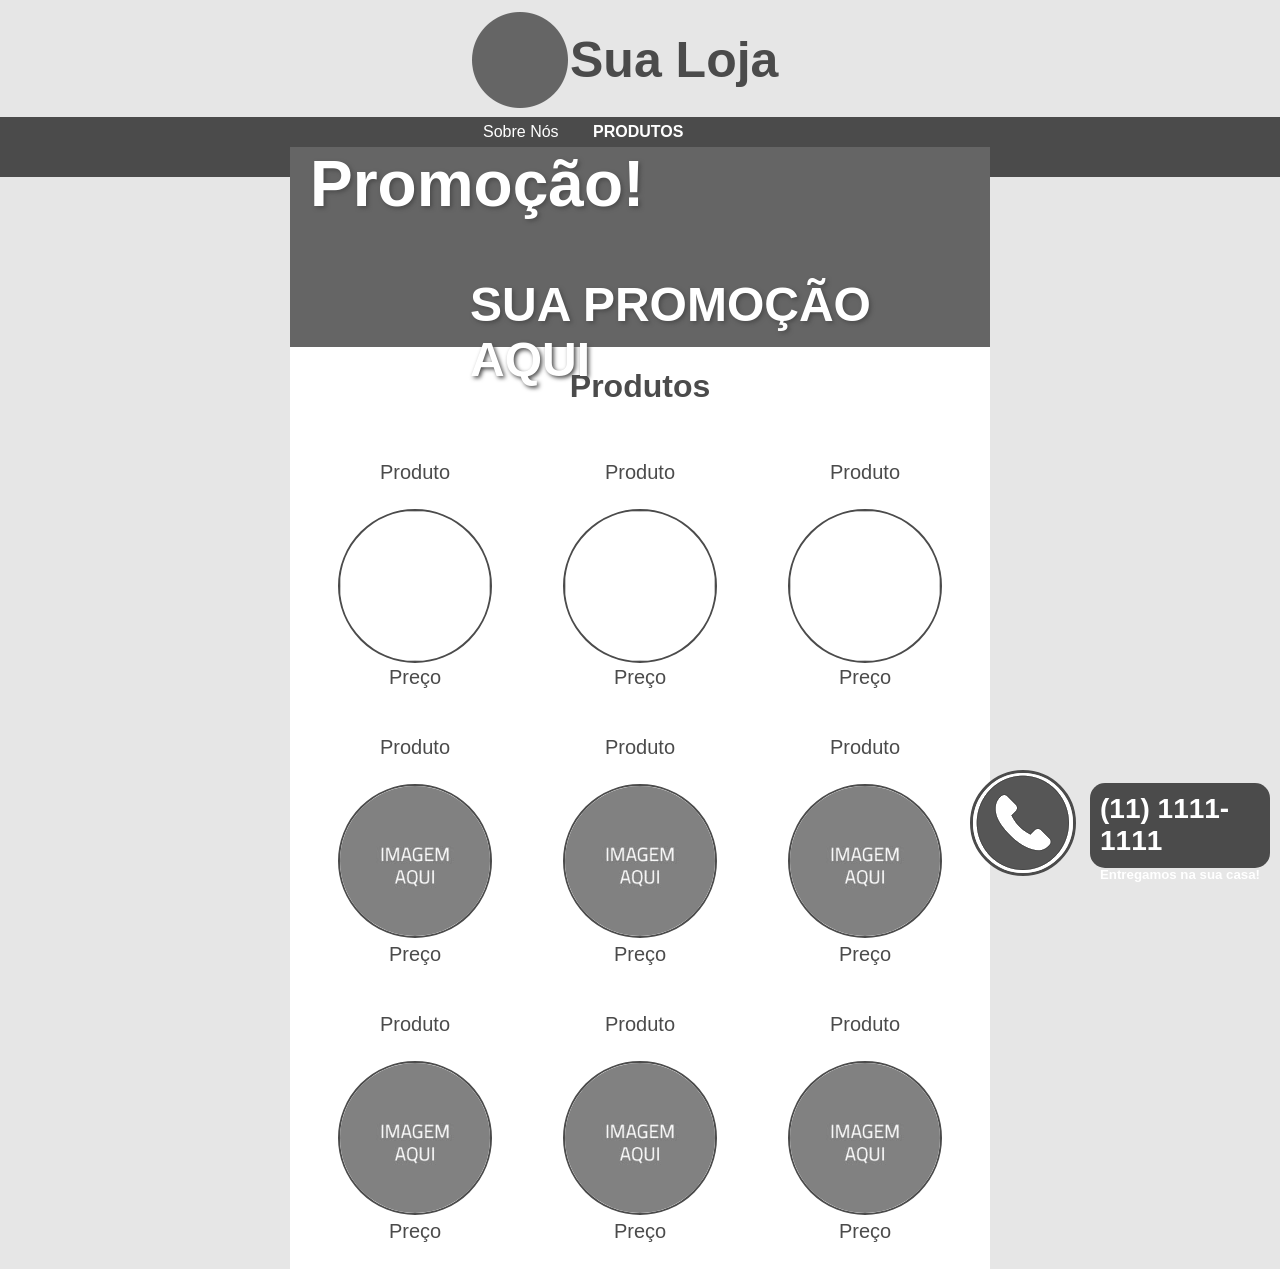
==== Site Base/index.html @ 5d5ab8ed "Add files via upload" ====
<!DOCTYPE html>
<head>
    <meta charset="UTF-8">    
    <title>Sua Loja</title>
    <link href="estilo.css" type="text/css" rel="stylesheet">
</head>
<body>
    <div id="header">
        <div id="logo">
            <img id="logoImg" src="images/logo.png">
            <h1 id="tituloLogo">Sua Loja</h1>
        </div>
        <div id="menu">
            <ul class="listaMenu">                
                <li><a href="sobre.html">Sobre Nós</a></li>
                <li><a id="menuAtual" href="index.html">Produtos</a></li>
                <li><a href="contato.html">Contato</a></li>
            </ul>
        </div>
    </div>
    
    <div id="content">
        <div id="promotionBanner">
            <h1 id="promocaoH1">Promoção!</h1>
            <h2 id="promocaoValor">SUA PROMOÇÃO AQUI</h1>
        </div>
        <div id="maisVendidos">
            <h1 id="tituloConteudo">Produtos</h1>
            <div id="areaProdutos">
                <table>
                    <tr>
                        <td>
                            <p class="Iphone">Produto</p>
                            <img src="https://th.bing.com/th/id/OIP.u-gm6xgpRYHf-ThzhoOo7QHaHa?w=146&h=180&c=7&r=0&o=5&pid=1.7">                                
                            <p class="precoProduto">Preço</p>
                        </td>
                        <td>
                            <p class="Iphone">Produto</p>
                            <img src="https://www.bing.com/th?id=OPHS.1P0jeWzahARR8A474C474&o=5&pid=21.1&w=128&h=168&qlt=100&dpr=1&o=2&bw=6&bc=FFFFFF">                                
                            <p class="precoProduto">Preço</p>
                        </td>
                        <td>
                            <p class="Iphone">Produto</p>
                            <img src="https://www.bing.com/aclick?ld=[base64]&u=[base64]&rlid=d4e9912f5aea1a1a512af8f6ca1c3d36&ntb=1">                                
                            <p class="precoProduto">Preço</p>
                        </td>
                    </tr>
                    <tr>
                        <td>
                            <p class="Iphone">Produto</p>
                            <img src="images/produto.jpg">                                
                            <p class="precoProduto">Preço</p>
                        </td>
                        <td>
                            <p class="Iphone">Produto</p>
                            <img src="images/produto.jpg">                                
                            <p class="precoProduto">Preço</p>
                        </td>
                        <td>
                            <p class="Iphone">Produto</p>
                            <img src="images/produto.jpg">                                
                            <p class="precoProduto">Preço</p>
                        </td>
                    </tr>
                    <tr>
                        <td>
                            <p class="Iphone">Produto</p>
                            <img src="images/produto.jpg">                                
                            <p class="precoProduto">Preço</p>
                        </td>
                        <td>
                            <p class="Iphone">Produto</p>
                            <img src="images/produto.jpg">                                
                            <p class="precoProduto">Preço</p>
                        </td>
                        <td>
                            <p class="Iphone">Produto</p>
                            <img src="images/produto.jpg">                                
                            <p class="precoProduto">Preço</p>
                        </td>
                    </tr>                    
                </table>
            </div>
        </div>        
    </div>

    <div id="entrega">
        <div id="tel">
            <a href="tel:1111111111"><h4>(11) 1111-1111</h4></a>
            <h5>Entregamos na sua casa!</h5>
        </div>
        <img src="images/telefone.png"> 
    </div>

</body>
---- Site Base/estilo.css ----
/*
 * CSS Base
 */

/* Seleciona o corpo da página */
body {

    /** Muda a cor do fundo da página **/
    background-color: #e6e6e6;

    /** Muda a fonte do corpo da página e de todos os elementos
    em seu interior para Candara, Helvetica (se Candara não
    estiver disponível) ou uma fonte padrão sem serifa (se nem
    Candara nem Helvetica estiverem disponíveis) **/
    font-family: Candara, Helvetica, sans-serif;    

    /** Capaz de especificar  margens em elementos da página
    (partes superior, inferior, esquerda e direita). Alguns
    elementos no HTML vem com margem embutida pelo navegador.
    O corpo da página é um deles. Usando a definição abaixo,
    estamos removendo a margem de todos os lados do corpo da
    página, fazendo com que os elementos cheguem até as bordas
    da mesma. É possível especificar valores de margem em px,
    % e outras unidades de medida. Também é possível especificar
    a margem de forma individual, para cada lado do elemento
    (margin-top, margin-right, margin-bottom e margin-left) **/
    margin: 0;
}

/** Seleciona um elemento HTML com id definido para "header".
Em nossa página, vai selecionar a div de cabeçalho **/
#header {

    /** Define a largura da div para que ocupe todo o espaço
    disponível do pai. No nosso caso, o pai é o corpo da página.
    Portanto, a div de cabeçalho ficará com a mesma largura
    da página **/
    width: 100%;

    /** Define uma altura fixa para a div de cabeçalho. Nesse
    caso, 137px **/
    height: 137px;

    /** Paddings são utilizados para definir espaços ao redor de
    elementos e atuam como uma "margem interna" (dentro da borda
    do elemento). Nesse caso, estamos definindo um espaço de 
    margem interna de 10px na parte superior da div **/
    padding-top: 10px;
}

/** Seleciona a div que armazenará os elementos de logo (imagem
e texto do logo do site) **/
#logo {
    /** Definimos uma largura capaz de armazenar a imagem e o texto
    do logo do site. Neste caso, 340px **/
    width: 340px;

    /** Definimos uma altura capaz de armazenar a imagem e o texto
    do logo do site. Neste caso, 100px **/    
    height: 100px;

    /** Desejamos posicionar esse elemento na página, utilizando
    elementos de posicionamento como left e top. Para que os mesmos
    funcionem corretamente, é necessário definir o tipo de
    posicionamento como um valor diferente do padrão (static).
    Utilizamos aqui o relative, já que o mesmo vai manter o espaço
    reservado para os elementos do logo. Se usássemos o absolute,
    perderiamos o espaço e os elementos que estão posicionados
    logo abaixo do logo (menu) iriam "subir" e "encavalar" com o 
    logo **/
    position: relative;

    /** Desejamos posicionar o logo no meio do pai (da div que ocupa
    todo o espaço horizontal do corpo da página. Para tanto, podemos
    definir o posicionamento partindo da esquerda para a metade do
    tamano do pai (50%) **/
    left: 50%;

    /** Como o posicionamento left considera o início do elemento
    (parte mais a esquerda do mesmo) o posicionamento ficará "torto",
    como se estivesse mais a direita do que deveria. Para corrigir
    isso, precisamos adicionar uma "margem negativa" ao mesmo, removendo
    metade de seu tamanho da esquerda. Desta forma, o elemento ficará
    corretamente posicionado ao meio. Como a largura do elemento foi
    definida para 340px, a metade deste valor é 170px. Sendo assim
    definimos a margem do elemento para -170px. Esta técnica pode ser
    utilizada sempre que for necessário posicionar elementos no meio
    da página **/
    margin-left: -170px;
}

/** Seleciona o elemento com o id "logoImg". No nosso caso, a imagem
que representa o logo do site**/
#logoImg {

    /** O comando float faz com que elementos que normalmente
    quebrariam linhas "flutuem" a esquerda ou a direita, nos
    cantos do elemento pai onde se encontram. É possível flutuar
    mais de um elemento, de forma que estes fiquem um ao lado do
    outro. Estamos aplicando a fluação na imagem e no texto do
    logo, de forma que fiquem um ao lado do outro **/
    float: left;
}

#tituloLogo {
    
    /** O comando float faz com que elementos que normalmente
    quebrariam linhas "flutuem" a esquerda ou a direita, nos
    cantos do elemento pai onde se encontram. É possível flutuar
    mais de um elemento, de forma que estes fiquem um ao lado do
    outro. Estamos aplicando a fluação  no texto de forma que o
    mesmo fique ao lado da imagem **/
    float: left;

    /** Muda a cor do texto do logo **/
    color: #4b4b4b;

    /** Por padrão, usamos o elemento vertical-align: middle
    para deixar elementos centralizados verticalmente. No entanto
    Para elementos de texto, é necessário definir o tamanho da linha
    para o mesmo tamanho que se deseja que o texto fique no meio. A
    propriedade line-height é utilizada para tanto. Neste caso, estamos
    configurando a linha para ter o mesmo tamanho da imagem, fazendo
    com que o texto fique posicionado no meio desta **/
    line-height: 100px;

    /** Alguns elementos no HTML vem com margem embutida pelo
    navegador, headers, por exemplo, já possuem valores de margem
    pré-estabelecidos. Usando a definição abaixo,
    estamos removendo a margem de todos os lados do h1 de título,
    fazendo com que o h1 fique posicionado corretamente, sem espaços
    desnecessários **/
    margin: 0;

    /** Define o tamanho da fonte para 50px **/
    font-size: 50px;
}

/** Seleciona a div principal que irá compor o menu da aplicação
    (div com id = "menu") **/
#menu {

    /** Define a largura da div para que ocupe todo o espaço
    disponível do pai. No nosso caso, o pai é a div de header.
    Portanto, a div de cabeçalho ficará com a mesma largura
    da div de cabeçalho, que, atualmente, tem o tamanho página **/
    width: 100%;

    /** Muda a cor do fundo da página **/
    background-color: #4b4b4b;
}

/** Seleciona a lista ordenada que compõe o menu **/
.listaMenu {
    
    /** Definimos uma largura capaz de armazenar os itens de menu.
    Neste caso, 340px **/
    width: 300px;

    /** Novamente, queremos posicionar a div na página, utilizando
    elementos de posicionamento como left e top. Para que os mesmos
    funcionem corretamente, é necessário definir o tipo de
    posicionamento como um valor diferente do padrão (static).
    Utilizamos aqui o relative, já que o mesmo vai manter o espaço
    reservado para os elementos do menu. Se usássemos o absolute,
    perderiamos o espaço e o elemento pai iria desaparecer, perdendo
    a cor de fundo que atravessa a página horizontalmente  **/
    position: relative;

    /** Novamente, vamos centralizar o elemento horizontalmente.
    Para tanto, podemos definir seu posicionamento partindo da
    esquerda para a metade do tamano do pai (50%) **/
    left: 50%;

    /** Novamente, vamos corrigir o posicionamento não considerar o meio
    do elemento, e sim o início (left) como cálculo de posicionamento
    percentual. Adicionamos uma "margem negativa", removendo
    metade de seu tamanho da esquerda. O elemento ficará
    corretamente posicionado ao meio. Estamos utilizando um valor maior
    que a metade do tamanho para compensar a margem que separa  os
    elementos entre si **/
    margin-left: -212px;

    /** Definimos uma margem superior ao elemento, de forma que o
    mesmo fique mais afastado do topo e, ao mesmo tempo,
    centralizado **/
    margin-top: 7px;
}

/** Seleciona todos os elementos de lista do item com a classe
    "listaMenu" **/
.listaMenu li {

    /** A propriedade display permite configurar como a disposição
    de elementos HTML é feita na página. Por padrão, elementos de
    texto tem o display com o valor de "inline" (elementos são
    exibidos um ao lado do outro" e elementos de imagens, divs, e
    etc tem o display configurado com display "block" (são
    posicionados de forma que ocupem um espaço vertical fixo, de
    forma que outros elementos com display block caem para linha
    de baixo). Abaixo, estamos utilizando o tipo especial de exibição
    denominado inline-block, que mistura os dois elementos. Elementos
    com display inline-block são organizados sequencialmente, uma ao
    lado do outro, como texto, mas podem ter elementos de
    dimensionamento e etc, como elementos em blocos.
    Elementos display inline-block são muito úteis para transformar
    listas verticais em elementos horizontais, muito úteis em menus **/
    display: inline-block;
}

/** Seleciona todos os links dentro de listas que estão dentro de
elementos com a classe "listaMenu" **/
.listaMenu li a {

    /** Remove o sublinhado de links **/
    text-decoration: none;

    /** Configura o tamanho de 50px para os itens de link da lista **/
    height: 50px;

    /** Novamente, utilizamos o line-height para centralizar
    elementos de texto verticalmente **/
    line-height: 30px;

    /** Utilizamos os elementos de padding para fazer com que
    os itens de menu ganhem espaço horizontal (como botões).
    Isso ajuda a distanciá-los (caso contrário, ficariam grudados
    horizontalmente uns nos outros) e, quando os links tiverem a
    cor de fundo alterada para branco, parecerem "botões". Estamos
    definindo apenas as margens internas a esquerda e a direita, as
    demais permanecem inalteradas **/
    padding-left: 15px;
    padding-right: 15px;
}

/** Seleciona elementos de link dentro de listas com a calsse
"listaMenu" quando estão em estado normal e quando estão
já visitados **/
.listaMenu li a:link,
.listaMenu li a:visited {

    /** Muda a cor do texto dos links para branco **/
    color: white;
}

/** Seleciona elementos de link dentro de listas com a calsse
"listaMenu" quando estão com o mouse apontado **/
.listaMenu li a:hover {

    /** Muda a cor do link  **/
    color: #4b4b4b;

    /** Muda a cor de fundo para branco **/
    background-color: white;
}

/** Seleciona os elementos com o id "menuAtual" quando em estado
normal e já visitados **/
#menuAtual:link,
#menuAtual:visited {

    /** Utilizamos o item abaixo para deixar o texto em letra
    maiúscula **/
    text-transform: uppercase;

    /** Deixa a fonte em negrito **/
    font-weight: bold;
}

/** Selecionamos a div principal, que irá armazenar todo o conteúdo
principal do site **/
#content {

    /** Definindo um tamanho arbitrário para a div principal.
    Neste caso, 700px. **/
    width: 700px;
    
    /** Definimos a cor branca para a div principal **/
    background-color: white;

    /** Usando o tipo de posicionamento junto ao left e ao margin
    -left para centralizar a div principal horizontalmente na página **/
    position: relative;
    left: 50%;
    margin-left: -350px;
}

/** Selecionamos a div que contém os elementos de promoção **/
#promotionBanner {

    /** Configura o tamanho de 200px para o banner promocional **/
    height: 200px;

    /** Configura uma imagem de fundo da promoção **/
    background-image: url('images/promocao.jpg');
}

/** Seleciona o header principal da promoção (id "promocaoH1") **/
#promocaoH1 {

    /** Define a cor da fonte como branca **/
    color: white;

    /** Define um tamanho de fonte de 64px; **/
    font-size: 64px;
    
    /** Remove a margem padrão dos elementos H **/
    margin: 0;
    
    /** Adiciona uma margem na esquerda do elemento, para "desgrudá-lo"
    da borda lateral. É possível sobrescrever elementos de margem
    definidos anteriormente combinando margin e margin-left, como aqui **/
    margin-left: 20px;

    /** Configura a posição como absoluta, visando remover o espaço
    reservado para o h **/
    position: absolute;

    /** Utilizado para definição de sombra com CSS. O primeiro parâmetro é
    o deslocamento horizontal da sombra, o segundo o vertical, o terceiro
    a quantidade de blur a aplicar na sombra e o quarto a cor da mesma **/
    text-shadow: 2px 2px 4px #4b4b4b;
}

/** Seleciona o header de valor da promoção (id "promocaoValor") **/
#promocaoValor {

    /** Define a cor da fonte como branca **/
    color: white;

    /** Define um tamanho de fonte de 48px; **/
    font-size: 48px;

    /** Remove a margem padrão dos elementos H **/
    margin: 0;

    /** Necessário para poder posicionar os elementos **/
    position: relative;

    /** Utilizado para definição de sombra com CSS. O primeiro parâmetro é
    o deslocamento horizontal da sombra, o segundo o vertical, o terceiro
    a quantidade de blur a aplicar na sombra e o quarto a cor da mesma **/
    text-shadow: 2px 2px 4px #4b4b4b;

    /** Posiciona o elemento no canto inferior direito **/
    left: 180px;
    top: 130px;

    /** Restringe o tamanho padrão do H **/
    width: 500px;
}


#tituloConteudo {
    /** Define a cor do texto **/
    color: #4b4b4b;
        
    /** Alinha o texto do título no centro **/
    text-align: center;
    
    /** Reduz a margem inferior padrão do H **/
    margin-bottom: 10px;
}

/** Seleciona os elementos de tabela dentro da div com id
"areaProdutos" **/
#areaProdutos table {
    /** Propriedade utilizada em tabelas para dar mais espaço entre cada
    célula **/    
    border-spacing: 25px;

    /** Mantém os elementos de células com margens entre elas **/
    border-collapse: separate;

    /** Alinha os elementos no centro da célula por padrão **/
    text-align: center;
}

/** Seleciona os elementos de td dentro da div com id
"areaProdutos" **/
#areaProdutos td {    

    /** Configura uma largura padrão para cada célula **/
    width: 250px;
    
    /** Configura uma cor padrão para o texto das células **/
    color: #4b4b4b;

    /** Configura um tamanho de fonte padrão para o texto das células **/
    font-size: 20px;
}

/** Seleciona os elementos de imagem dentro de tds dentro da div com id
"areaProdutos" **/
#areaProdutos td img {

    /** Configura um tamanho padrão para as imagens dos produtos **/
    width: 150px;
    height: 150px;

    /** Separa a imagem do título acima desta **/
    margin-top: 5px;

    /** Esta propriedade permite definir o quão arredondados os cantos
    do elemento serão. 50% faz com que elementos que tem tamanho de altura
    e largura iguais se tornem circulos **/
    border-radius: 50%;
    
    /** Permite especifiar a borda do elemento. O primeiro parâmetro é a
    espessura da borda, o segundo é o tipo da borda (solida, pontilhada, etc)
    e o terceiro, sua cor **/
    border: 2px solid #4b4b4b;
}

/** Seleciona elementos anotados com a classe "tituloProduto" **/
.tituloProduto {
    
    /** Faz com que a fonte do elemento fique em negrito **/
    font-weight: bold;
    
    /** Remove a margem padrão dos elementos P **/
    margin: 0;
}

/** Seleciona elementos anotados com a classe "precoProduto" **/
.precoProduto {

    /** Remove a margem padrão dos elementos P **/
    margin: 0;
}

/** Seleciona a div com o íncone e o telefone de entrega (id "entrega") **/
#entrega {

    /** Configura o posicionamento como fixo. Desta forma, o elemento
    ficará posicionado sempre relativo a área da tela do browser (viewport) **/
    position: fixed;

    /** Posiciona o elemento 30px em relação a margem inferior **/
    bottom: 30px;

    /** Posiciona o elemento 10px em relação a margem direita **/
    right: 10px;

    /** Define um tamanho para o elemento **/
    height: 100px;
    width: 300px;
}

/** Seleciona os elementos de imagem dentro elementos com id "entrega" **/
#entrega img {

    /** Transforma o elemento num círculo **/
    border-radius: 50%;

    /** Define uma borda para o elemento **/
    border: 3px solid #4b4b4b;
}

/** Seleciona elementos com id "tel" **/
#tel {

    /** Configura a posição como absoluta, visando remover o espaço
    reservado para o item e posicioná-lo arbitrariamente **/
    position: absolute;

    /** Configura uma posição horizontal  para o item **/
    left: 120px;

    /** Define uma altura para o item **/
    height: 75px;

    /** Define a cor de fundo do item **/
    background-color: #4b4b4b;

    /** Define a cor do texto para branco **/    
    color: white;

    /** Afasta o elemento do topo em 13px **/
    margin-top: 13px;

    /** Adiciona borda interna ao elemento no tamanho de 10px **/
    padding: 10px;

    /** Remove a borda interna da parte inferior  **/
    padding-bottom: 0;

    /** Arredonda um pouco os cantos da div **/
    border-radius: 15px;
}

/** Seçeciona os elementos h4 de um elemento com id "tel" **/
#tel h4 {

    /** Remove as margens padrão do H **/
    margin: 0;

    /** Define um tamanho de fonte para o H4 em 28px **/
    font-size: 28px;
}

/** Seçeciona os elementos h5 de um elemento com id "tel" **/
#tel h5 {

    /** Remove as margens padrão do H **/
    margin: 0;

    /** Adiciona uma pequena margem a parte superior do h5 **/
    margin-top: 10px;
}

/** Seçeciona os elementos a de um elemento com id "tel" **/
#tel a {

    /** Define a cor do link como branco **/
    color: white;

    /** Remove o underline do link **/
    text-decoration: none;
}
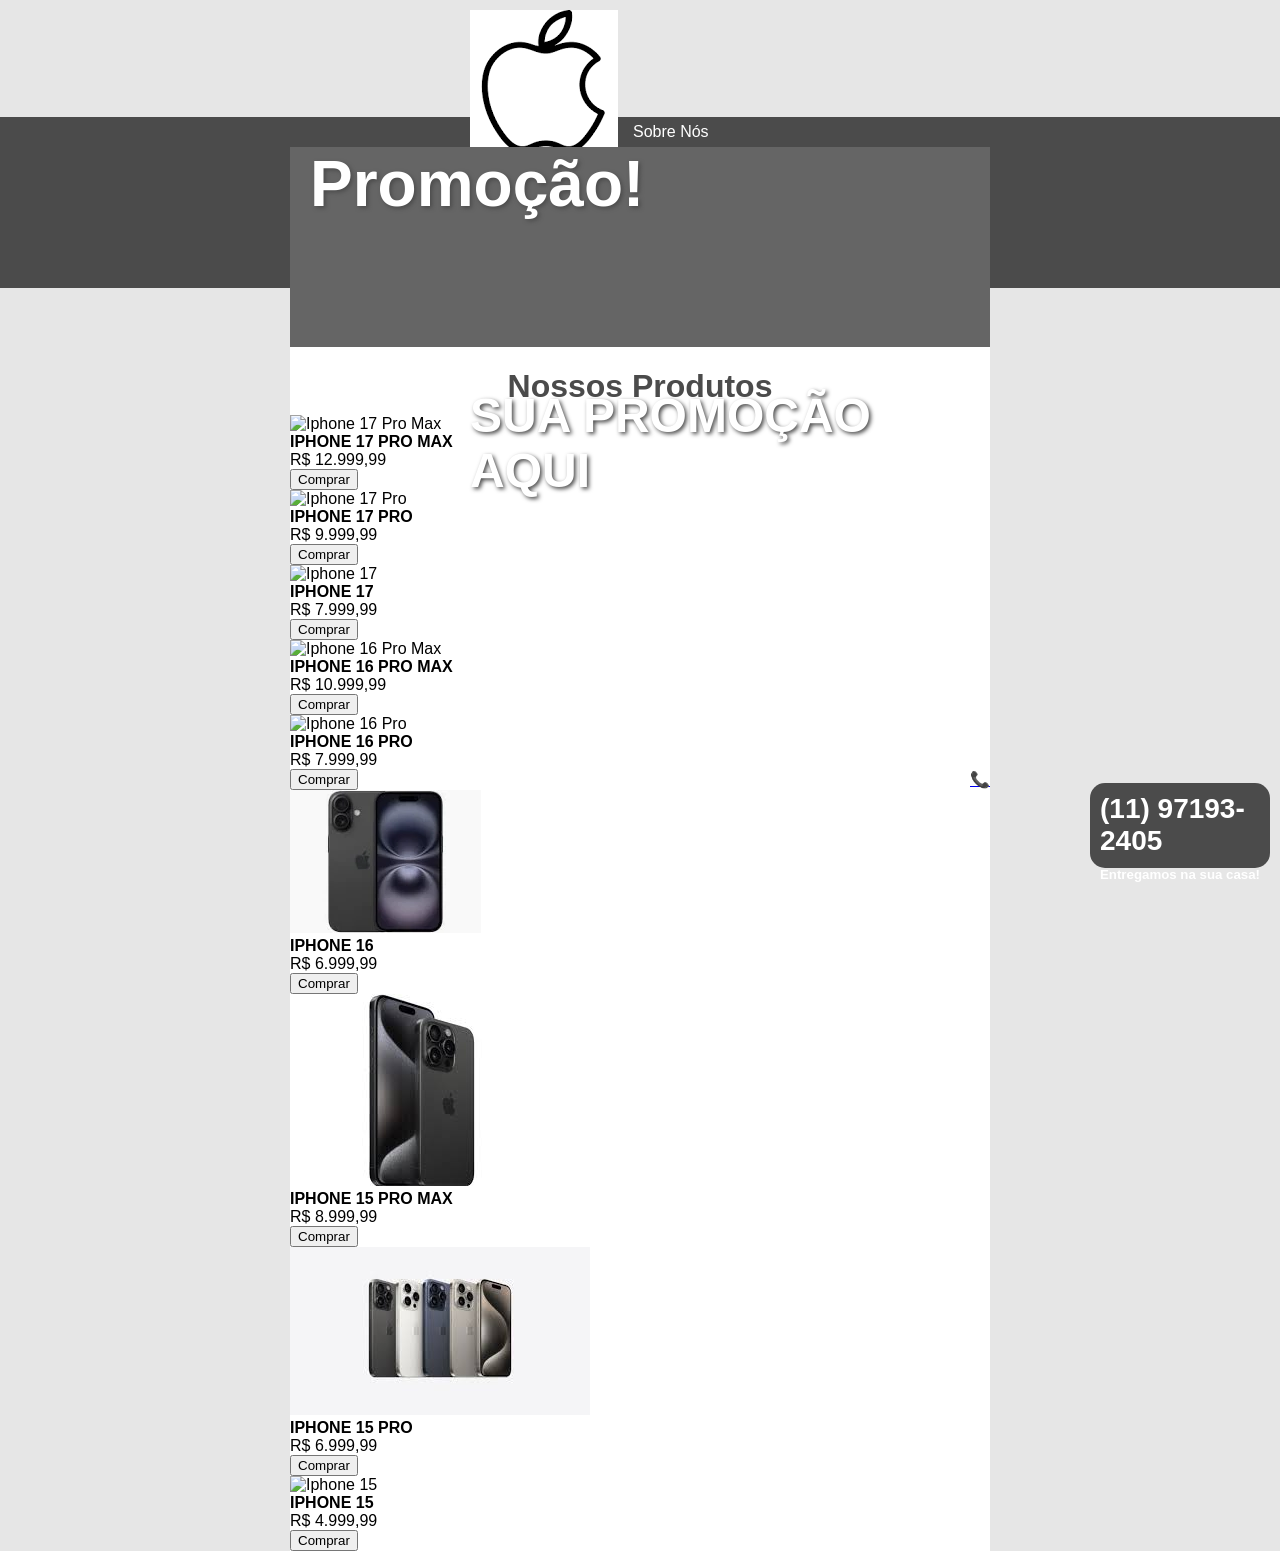
==== commit a8ccea7d: "Update index.html" ====
--- a/Site Base/index.html
+++ b/Site Base/index.html
@@ -1,15 +1,18 @@
 <!DOCTYPE html>
+<html lang="pt-BR">
 <head>
-    <meta charset="UTF-8">    
-    <title>Sua Loja</title>
+    <meta charset="UTF-8">
+    <meta name="viewport" content="width=device-width, initial-scale=1.0">
+    <title>Applestore - Sua Loja</title>
     <link href="estilo.css" type="text/css" rel="stylesheet">
 </head>
 <body>
     <div id="header">
         <div id="logo">
-            <img id="logoImg" src="images/logo.png">
-            <h1 id="tituloLogo">Sua Loja</h1>
+            <img id="logoImg" src="[data-uri]" alt="Logo Applestore">
+            <h1 id="tituloLogo">Applestore</h1>
         </div>
+        
         <div id="menu">
             <ul class="listaMenu">                
                 <li><a href="sobre.html">Sobre Nós</a></li>
@@ -21,75 +24,89 @@
     
     <div id="content">
         <div id="promotionBanner">
-            <h1 id="promocaoH1">Promoção!</h1>
-            <h2 id="promocaoValor">SUA PROMOÇÃO AQUI</h1>
+            <div class="promoText">
+                <h1 id="promocaoH1">Promoção!</h1>
+                <h2 id="promocaoValor">SUA PROMOÇÃO AQUI</h2>
+            </div>
         </div>
+
         <div id="maisVendidos">
-            <h1 id="tituloConteudo">Produtos</h1>
+            <h1 id="tituloConteudo">Nossos Produtos</h1>
+            
             <div id="areaProdutos">
-                <table>
-                    <tr>
-                        <td>
-                            <p class="Iphone">Produto</p>
-                            <img src="https://th.bing.com/th/id/OIP.u-gm6xgpRYHf-ThzhoOo7QHaHa?w=146&h=180&c=7&r=0&o=5&pid=1.7">                                
-                            <p class="precoProduto">Preço</p>
-                        </td>
-                        <td>
-                            <p class="Iphone">Produto</p>
-                            <img src="https://www.bing.com/th?id=OPHS.1P0jeWzahARR8A474C474&o=5&pid=21.1&w=128&h=168&qlt=100&dpr=1&o=2&bw=6&bc=FFFFFF">                                
-                            <p class="precoProduto">Preço</p>
-                        </td>
-                        <td>
-                            <p class="Iphone">Produto</p>
-                            <img src="https://www.bing.com/aclick?ld=[base64]&u=[base64]&rlid=d4e9912f5aea1a1a512af8f6ca1c3d36&ntb=1">                                
-                            <p class="precoProduto">Preço</p>
-                        </td>
-                    </tr>
-                    <tr>
-                        <td>
-                            <p class="Iphone">Produto</p>
-                            <img src="images/produto.jpg">                                
-                            <p class="precoProduto">Preço</p>
-                        </td>
-                        <td>
-                            <p class="Iphone">Produto</p>
-                            <img src="images/produto.jpg">                                
-                            <p class="precoProduto">Preço</p>
-                        </td>
-                        <td>
-                            <p class="Iphone">Produto</p>
-                            <img src="images/produto.jpg">                                
-                            <p class="precoProduto">Preço</p>
-                        </td>
-                    </tr>
-                    <tr>
-                        <td>
-                            <p class="Iphone">Produto</p>
-                            <img src="images/produto.jpg">                                
-                            <p class="precoProduto">Preço</p>
-                        </td>
-                        <td>
-                            <p class="Iphone">Produto</p>
-                            <img src="images/produto.jpg">                                
-                            <p class="precoProduto">Preço</p>
-                        </td>
-                        <td>
-                            <p class="Iphone">Produto</p>
-                            <img src="images/produto.jpg">                                
-                            <p class="precoProduto">Preço</p>
-                        </td>
-                    </tr>                    
-                </table>
+                <div class="produto">
+                    <img src="https://th.bing.com/th/id/OIP.u-gm6xgpRYHf-ThzhoOo7QHaHa?w=146&h=180&c=7&r=0&o=5&pid=1.7" alt="Iphone 17 Pro Max">
+                    <p class="tituloProduto">IPHONE 17 PRO MAX</p>
+                    <p class="precoProduto">R$ 12.999,99</p>
+                    <button class="btnComprar">Comprar</button>
+                </div>
+                
+                <div class="produto">
+                    <img src="https://www.bing.com/th?id=OPHS.1P0jeWzahARR8A474C474&o=5&pid=21.1&w=128&h=168&qlt=100&dpr=1&o=2&bw=6&bc=FFFFFF" alt="Iphone 17 Pro">
+                    <p class="tituloProduto">IPHONE 17 PRO</p>
+                    <p class="precoProduto">R$ 9.999,99</p>
+                    <button class="btnComprar">Comprar</button>
+                </div>
+
+                <div class="produto">
+                    <img src="https://cdn.awsli.com.br/2500x2500/2549/2549769/produto/370977456/01-0fc17xedh2.png" alt="Iphone 17">
+                    <p class="tituloProduto">IPHONE 17</p>
+                    <p class="precoProduto">R$ 7.999,99</p>
+                    <button class="btnComprar">Comprar</button>
+                </div>
+
+                <div class="produto">
+                    <img src="https://encrypted-tbn0.gstatic.com/shopping?q=tbn:ANd9GcQO9qsI9zJ7_NkwkgwbumgGNSRW2Q370fbUrs5M0cjMMBOTlfyDw3g5LDTqoKgHwwwGv8C_MfzLaxsiiQeSC-7dvjTz9t0WjWOrpKEnFfS_sCk_Uc8KH_Cu" alt="Iphone 16 Pro Max">
+                    <p class="tituloProduto">IPHONE 16 PRO MAX</p>
+                    <p class="precoProduto">R$ 10.999,99</p>
+                    <button class="btnComprar">Comprar</button>
+                </div>
+
+                <div class="produto">
+                    <img src="https://encrypted-tbn0.gstatic.com/shopping?q=tbn:ANd9GcQO9qsI9zJ7_NkwkgwbumgGNSRW2Q370fbUrs5M0cjMMBOTlfyDw3g5LDTqoKgHwwwGv8C_MfzLaxsiiQeSC-7dvjTz9t0WjWOrpKEnFfS_sCk_Uc8KH_Cu" alt="Iphone 16 Pro">
+                    <p class="tituloProduto">IPHONE 16 PRO</p>
+                    <p class="precoProduto">R$ 7.999,99</p>
+                    <button class="btnComprar">Comprar</button>
+                </div>
+
+                <div class="produto">
+                    <img src="[data-uri]" alt="Iphone 16">
+                    <p class="tituloProduto">IPHONE 16</p>
+                    <p class="precoProduto">R$ 6.999,99</p>
+                    <button class="btnComprar">Comprar</button>
+                </div>
+                
+                <div class="produto">
+                    <img src="[data-uri]">
+                    <p class="tituloProduto">IPHONE 15 PRO MAX</p>
+                    <p class="precoProduto">R$ 8.999,99</p>
+                    <button class="btnComprar">Comprar</button>
+                </div>
+                
+                <div class="produto">
+                    <img src="[data-uri]" alt="Iphone 15 Pro">
+                    <p class="tituloProduto">IPHONE 15 PRO</p>
+                    <p class="precoProduto">R$ 6.999,99</p>
+                    <button class="btnComprar">Comprar</button>
+                </div>
+
+                <div class="produto">
+                    <img src="https://encrypted-tbn3.gstatic.com/shopping?q=tbn:ANd9GcTPQhDauPkw9f9Z-YDTi_-DUKJ6MXi5cOuzRwbYppqb01mmjK4bEGPpJU69p5iSfyu2-MnrrmlWldq7VJVx8qOg6C4tBQ3qlWKa5OMtWdfkOx_Hzl2QFwXnQRM6tWcAaD-XNV6ad53N52Y&usqp=CAc" alt="Iphone 15">
+                    <p class="tituloProduto">IPHONE 15</p>
+                    <p class="precoProduto">R$ 4.999,99</p>
+                    <button class="btnComprar">Comprar</button>
+                </div>
             </div>
-        </div>        
+        </div>
     </div>
 
-    <div id="entrega">
+    <a href="tel:11971932405" id="entrega">
         <div id="tel">
-            <a href="tel:1111111111"><h4>(11) 1111-1111</h4></a>
+            <h4>(11) 97193-2405</h4>
             <h5>Entregamos na sua casa!</h5>
         </div>
-        <img src="images/telefone.png"> 
-    </div>
+        <div class="icone-telefone">📞</div> 
+    </a>
 
-</body>+</body>
+</html>
--- a/Site Base/estilo.css
+++ b/Site Base/estilo.css
@@ -1,520 +1,518 @@
-/*
- * CSS Base
- */
-
-/* Seleciona o corpo da página */
-body {
-
-    /** Muda a cor do fundo da página **/
-    background-color: #e6e6e6;
-
-    /** Muda a fonte do corpo da página e de todos os elementos
-    em seu interior para Candara, Helvetica (se Candara não
-    estiver disponível) ou uma fonte padrão sem serifa (se nem
-    Candara nem Helvetica estiverem disponíveis) **/
-    font-family: Candara, Helvetica, sans-serif;    
-
-    /** Capaz de especificar  margens em elementos da página
-    (partes superior, inferior, esquerda e direita). Alguns
-    elementos no HTML vem com margem embutida pelo navegador.
-    O corpo da página é um deles. Usando a definição abaixo,
-    estamos removendo a margem de todos os lados do corpo da
-    página, fazendo com que os elementos cheguem até as bordas
-    da mesma. É possível especificar valores de margem em px,
-    % e outras unidades de medida. Também é possível especificar
-    a margem de forma individual, para cada lado do elemento
-    (margin-top, margin-right, margin-bottom e margin-left) **/
-    margin: 0;
-}
-
-/** Seleciona um elemento HTML com id definido para "header".
-Em nossa página, vai selecionar a div de cabeçalho **/
-#header {
-
-    /** Define a largura da div para que ocupe todo o espaço
-    disponível do pai. No nosso caso, o pai é o corpo da página.
-    Portanto, a div de cabeçalho ficará com a mesma largura
-    da página **/
-    width: 100%;
-
-    /** Define uma altura fixa para a div de cabeçalho. Nesse
-    caso, 137px **/
-    height: 137px;
-
-    /** Paddings são utilizados para definir espaços ao redor de
-    elementos e atuam como uma "margem interna" (dentro da borda
-    do elemento). Nesse caso, estamos definindo um espaço de 
-    margem interna de 10px na parte superior da div **/
-    padding-top: 10px;
-}
-
-/** Seleciona a div que armazenará os elementos de logo (imagem
-e texto do logo do site) **/
-#logo {
-    /** Definimos uma largura capaz de armazenar a imagem e o texto
-    do logo do site. Neste caso, 340px **/
-    width: 340px;
-
-    /** Definimos uma altura capaz de armazenar a imagem e o texto
-    do logo do site. Neste caso, 100px **/    
-    height: 100px;
-
-    /** Desejamos posicionar esse elemento na página, utilizando
-    elementos de posicionamento como left e top. Para que os mesmos
-    funcionem corretamente, é necessário definir o tipo de
-    posicionamento como um valor diferente do padrão (static).
-    Utilizamos aqui o relative, já que o mesmo vai manter o espaço
-    reservado para os elementos do logo. Se usássemos o absolute,
-    perderiamos o espaço e os elementos que estão posicionados
-    logo abaixo do logo (menu) iriam "subir" e "encavalar" com o 
-    logo **/
-    position: relative;
-
-    /** Desejamos posicionar o logo no meio do pai (da div que ocupa
-    todo o espaço horizontal do corpo da página. Para tanto, podemos
-    definir o posicionamento partindo da esquerda para a metade do
-    tamano do pai (50%) **/
-    left: 50%;
-
-    /** Como o posicionamento left considera o início do elemento
-    (parte mais a esquerda do mesmo) o posicionamento ficará "torto",
-    como se estivesse mais a direita do que deveria. Para corrigir
-    isso, precisamos adicionar uma "margem negativa" ao mesmo, removendo
-    metade de seu tamanho da esquerda. Desta forma, o elemento ficará
-    corretamente posicionado ao meio. Como a largura do elemento foi
-    definida para 340px, a metade deste valor é 170px. Sendo assim
-    definimos a margem do elemento para -170px. Esta técnica pode ser
-    utilizada sempre que for necessário posicionar elementos no meio
-    da página **/
-    margin-left: -170px;
-}
-
-/** Seleciona o elemento com o id "logoImg". No nosso caso, a imagem
-que representa o logo do site**/
-#logoImg {
-
-    /** O comando float faz com que elementos que normalmente
-    quebrariam linhas "flutuem" a esquerda ou a direita, nos
-    cantos do elemento pai onde se encontram. É possível flutuar
-    mais de um elemento, de forma que estes fiquem um ao lado do
-    outro. Estamos aplicando a fluação na imagem e no texto do
-    logo, de forma que fiquem um ao lado do outro **/
-    float: left;
-}
-
-#tituloLogo {
-    
-    /** O comando float faz com que elementos que normalmente
-    quebrariam linhas "flutuem" a esquerda ou a direita, nos
-    cantos do elemento pai onde se encontram. É possível flutuar
-    mais de um elemento, de forma que estes fiquem um ao lado do
-    outro. Estamos aplicando a fluação  no texto de forma que o
-    mesmo fique ao lado da imagem **/
-    float: left;
-
-    /** Muda a cor do texto do logo **/
-    color: #4b4b4b;
-
-    /** Por padrão, usamos o elemento vertical-align: middle
-    para deixar elementos centralizados verticalmente. No entanto
-    Para elementos de texto, é necessário definir o tamanho da linha
-    para o mesmo tamanho que se deseja que o texto fique no meio. A
-    propriedade line-height é utilizada para tanto. Neste caso, estamos
-    configurando a linha para ter o mesmo tamanho da imagem, fazendo
-    com que o texto fique posicionado no meio desta **/
-    line-height: 100px;
-
-    /** Alguns elementos no HTML vem com margem embutida pelo
-    navegador, headers, por exemplo, já possuem valores de margem
-    pré-estabelecidos. Usando a definição abaixo,
-    estamos removendo a margem de todos os lados do h1 de título,
-    fazendo com que o h1 fique posicionado corretamente, sem espaços
-    desnecessários **/
-    margin: 0;
-
-    /** Define o tamanho da fonte para 50px **/
-    font-size: 50px;
-}
-
-/** Seleciona a div principal que irá compor o menu da aplicação
-    (div com id = "menu") **/
-#menu {
-
-    /** Define a largura da div para que ocupe todo o espaço
-    disponível do pai. No nosso caso, o pai é a div de header.
-    Portanto, a div de cabeçalho ficará com a mesma largura
-    da div de cabeçalho, que, atualmente, tem o tamanho página **/
-    width: 100%;
-
-    /** Muda a cor do fundo da página **/
-    background-color: #4b4b4b;
-}
-
-/** Seleciona a lista ordenada que compõe o menu **/
-.listaMenu {
-    
-    /** Definimos uma largura capaz de armazenar os itens de menu.
-    Neste caso, 340px **/
-    width: 300px;
-
-    /** Novamente, queremos posicionar a div na página, utilizando
-    elementos de posicionamento como left e top. Para que os mesmos
-    funcionem corretamente, é necessário definir o tipo de
-    posicionamento como um valor diferente do padrão (static).
-    Utilizamos aqui o relative, já que o mesmo vai manter o espaço
-    reservado para os elementos do menu. Se usássemos o absolute,
-    perderiamos o espaço e o elemento pai iria desaparecer, perdendo
-    a cor de fundo que atravessa a página horizontalmente  **/
-    position: relative;
-
-    /** Novamente, vamos centralizar o elemento horizontalmente.
-    Para tanto, podemos definir seu posicionamento partindo da
-    esquerda para a metade do tamano do pai (50%) **/
-    left: 50%;
-
-    /** Novamente, vamos corrigir o posicionamento não considerar o meio
-    do elemento, e sim o início (left) como cálculo de posicionamento
-    percentual. Adicionamos uma "margem negativa", removendo
-    metade de seu tamanho da esquerda. O elemento ficará
-    corretamente posicionado ao meio. Estamos utilizando um valor maior
-    que a metade do tamanho para compensar a margem que separa  os
-    elementos entre si **/
-    margin-left: -212px;
-
-    /** Definimos uma margem superior ao elemento, de forma que o
-    mesmo fique mais afastado do topo e, ao mesmo tempo,
-    centralizado **/
-    margin-top: 7px;
-}
-
-/** Seleciona todos os elementos de lista do item com a classe
-    "listaMenu" **/
-.listaMenu li {
-
-    /** A propriedade display permite configurar como a disposição
-    de elementos HTML é feita na página. Por padrão, elementos de
-    texto tem o display com o valor de "inline" (elementos são
-    exibidos um ao lado do outro" e elementos de imagens, divs, e
-    etc tem o display configurado com display "block" (são
-    posicionados de forma que ocupem um espaço vertical fixo, de
-    forma que outros elementos com display block caem para linha
-    de baixo). Abaixo, estamos utilizando o tipo especial de exibição
-    denominado inline-block, que mistura os dois elementos. Elementos
-    com display inline-block são organizados sequencialmente, uma ao
-    lado do outro, como texto, mas podem ter elementos de
-    dimensionamento e etc, como elementos em blocos.
-    Elementos display inline-block são muito úteis para transformar
-    listas verticais em elementos horizontais, muito úteis em menus **/
-    display: inline-block;
-}
-
-/** Seleciona todos os links dentro de listas que estão dentro de
-elementos com a classe "listaMenu" **/
-.listaMenu li a {
-
-    /** Remove o sublinhado de links **/
-    text-decoration: none;
-
-    /** Configura o tamanho de 50px para os itens de link da lista **/
-    height: 50px;
-
-    /** Novamente, utilizamos o line-height para centralizar
-    elementos de texto verticalmente **/
-    line-height: 30px;
-
-    /** Utilizamos os elementos de padding para fazer com que
-    os itens de menu ganhem espaço horizontal (como botões).
-    Isso ajuda a distanciá-los (caso contrário, ficariam grudados
-    horizontalmente uns nos outros) e, quando os links tiverem a
-    cor de fundo alterada para branco, parecerem "botões". Estamos
-    definindo apenas as margens internas a esquerda e a direita, as
-    demais permanecem inalteradas **/
-    padding-left: 15px;
-    padding-right: 15px;
-}
-
-/** Seleciona elementos de link dentro de listas com a calsse
-"listaMenu" quando estão em estado normal e quando estão
-já visitados **/
-.listaMenu li a:link,
-.listaMenu li a:visited {
-
-    /** Muda a cor do texto dos links para branco **/
-    color: white;
-}
-
-/** Seleciona elementos de link dentro de listas com a calsse
-"listaMenu" quando estão com o mouse apontado **/
-.listaMenu li a:hover {
-
-    /** Muda a cor do link  **/
-    color: #4b4b4b;
-
-    /** Muda a cor de fundo para branco **/
-    background-color: white;
-}
-
-/** Seleciona os elementos com o id "menuAtual" quando em estado
-normal e já visitados **/
-#menuAtual:link,
-#menuAtual:visited {
-
-    /** Utilizamos o item abaixo para deixar o texto em letra
-    maiúscula **/
-    text-transform: uppercase;
-
-    /** Deixa a fonte em negrito **/
-    font-weight: bold;
-}
-
-/** Selecionamos a div principal, que irá armazenar todo o conteúdo
-principal do site **/
-#content {
-
-    /** Definindo um tamanho arbitrário para a div principal.
-    Neste caso, 700px. **/
-    width: 700px;
-    
-    /** Definimos a cor branca para a div principal **/
-    background-color: white;
-
-    /** Usando o tipo de posicionamento junto ao left e ao margin
-    -left para centralizar a div principal horizontalmente na página **/
-    position: relative;
-    left: 50%;
-    margin-left: -350px;
-}
-
-/** Selecionamos a div que contém os elementos de promoção **/
-#promotionBanner {
-
-    /** Configura o tamanho de 200px para o banner promocional **/
-    height: 200px;
-
-    /** Configura uma imagem de fundo da promoção **/
-    background-image: url('images/promocao.jpg');
-}
-
-/** Seleciona o header principal da promoção (id "promocaoH1") **/
-#promocaoH1 {
-
-    /** Define a cor da fonte como branca **/
-    color: white;
-
-    /** Define um tamanho de fonte de 64px; **/
-    font-size: 64px;
-    
-    /** Remove a margem padrão dos elementos H **/
-    margin: 0;
-    
-    /** Adiciona uma margem na esquerda do elemento, para "desgrudá-lo"
-    da borda lateral. É possível sobrescrever elementos de margem
-    definidos anteriormente combinando margin e margin-left, como aqui **/
-    margin-left: 20px;
-
-    /** Configura a posição como absoluta, visando remover o espaço
-    reservado para o h **/
-    position: absolute;
-
-    /** Utilizado para definição de sombra com CSS. O primeiro parâmetro é
-    o deslocamento horizontal da sombra, o segundo o vertical, o terceiro
-    a quantidade de blur a aplicar na sombra e o quarto a cor da mesma **/
-    text-shadow: 2px 2px 4px #4b4b4b;
-}
-
-/** Seleciona o header de valor da promoção (id "promocaoValor") **/
-#promocaoValor {
-
-    /** Define a cor da fonte como branca **/
-    color: white;
-
-    /** Define um tamanho de fonte de 48px; **/
-    font-size: 48px;
-
-    /** Remove a margem padrão dos elementos H **/
-    margin: 0;
-
-    /** Necessário para poder posicionar os elementos **/
-    position: relative;
-
-    /** Utilizado para definição de sombra com CSS. O primeiro parâmetro é
-    o deslocamento horizontal da sombra, o segundo o vertical, o terceiro
-    a quantidade de blur a aplicar na sombra e o quarto a cor da mesma **/
-    text-shadow: 2px 2px 4px #4b4b4b;
-
-    /** Posiciona o elemento no canto inferior direito **/
-    left: 180px;
-    top: 130px;
-
-    /** Restringe o tamanho padrão do H **/
-    width: 500px;
-}
-
-
-#tituloConteudo {
-    /** Define a cor do texto **/
-    color: #4b4b4b;
-        
-    /** Alinha o texto do título no centro **/
-    text-align: center;
-    
-    /** Reduz a margem inferior padrão do H **/
-    margin-bottom: 10px;
-}
-
-/** Seleciona os elementos de tabela dentro da div com id
-"areaProdutos" **/
-#areaProdutos table {
-    /** Propriedade utilizada em tabelas para dar mais espaço entre cada
-    célula **/    
-    border-spacing: 25px;
-
-    /** Mantém os elementos de células com margens entre elas **/
-    border-collapse: separate;
-
-    /** Alinha os elementos no centro da célula por padrão **/
-    text-align: center;
-}
-
-/** Seleciona os elementos de td dentro da div com id
-"areaProdutos" **/
-#areaProdutos td {    
-
-    /** Configura uma largura padrão para cada célula **/
-    width: 250px;
-    
-    /** Configura uma cor padrão para o texto das células **/
-    color: #4b4b4b;
-
-    /** Configura um tamanho de fonte padrão para o texto das células **/
-    font-size: 20px;
-}
-
-/** Seleciona os elementos de imagem dentro de tds dentro da div com id
-"areaProdutos" **/
-#areaProdutos td img {
-
-    /** Configura um tamanho padrão para as imagens dos produtos **/
-    width: 150px;
-    height: 150px;
-
-    /** Separa a imagem do título acima desta **/
-    margin-top: 5px;
-
-    /** Esta propriedade permite definir o quão arredondados os cantos
-    do elemento serão. 50% faz com que elementos que tem tamanho de altura
-    e largura iguais se tornem circulos **/
-    border-radius: 50%;
-    
-    /** Permite especifiar a borda do elemento. O primeiro parâmetro é a
-    espessura da borda, o segundo é o tipo da borda (solida, pontilhada, etc)
-    e o terceiro, sua cor **/
-    border: 2px solid #4b4b4b;
-}
-
-/** Seleciona elementos anotados com a classe "tituloProduto" **/
-.tituloProduto {
-    
-    /** Faz com que a fonte do elemento fique em negrito **/
-    font-weight: bold;
-    
-    /** Remove a margem padrão dos elementos P **/
-    margin: 0;
-}
-
-/** Seleciona elementos anotados com a classe "precoProduto" **/
-.precoProduto {
-
-    /** Remove a margem padrão dos elementos P **/
-    margin: 0;
-}
-
-/** Seleciona a div com o íncone e o telefone de entrega (id "entrega") **/
-#entrega {
-
-    /** Configura o posicionamento como fixo. Desta forma, o elemento
-    ficará posicionado sempre relativo a área da tela do browser (viewport) **/
-    position: fixed;
-
-    /** Posiciona o elemento 30px em relação a margem inferior **/
-    bottom: 30px;
-
-    /** Posiciona o elemento 10px em relação a margem direita **/
-    right: 10px;
-
-    /** Define um tamanho para o elemento **/
-    height: 100px;
-    width: 300px;
-}
-
-/** Seleciona os elementos de imagem dentro elementos com id "entrega" **/
-#entrega img {
-
-    /** Transforma o elemento num círculo **/
-    border-radius: 50%;
-
-    /** Define uma borda para o elemento **/
-    border: 3px solid #4b4b4b;
-}
-
-/** Seleciona elementos com id "tel" **/
-#tel {
-
-    /** Configura a posição como absoluta, visando remover o espaço
-    reservado para o item e posicioná-lo arbitrariamente **/
-    position: absolute;
-
-    /** Configura uma posição horizontal  para o item **/
-    left: 120px;
-
-    /** Define uma altura para o item **/
-    height: 75px;
-
-    /** Define a cor de fundo do item **/
-    background-color: #4b4b4b;
-
-    /** Define a cor do texto para branco **/    
-    color: white;
-
-    /** Afasta o elemento do topo em 13px **/
-    margin-top: 13px;
-
-    /** Adiciona borda interna ao elemento no tamanho de 10px **/
-    padding: 10px;
-
-    /** Remove a borda interna da parte inferior  **/
-    padding-bottom: 0;
-
-    /** Arredonda um pouco os cantos da div **/
-    border-radius: 15px;
-}
-
-/** Seçeciona os elementos h4 de um elemento com id "tel" **/
-#tel h4 {
-
-    /** Remove as margens padrão do H **/
-    margin: 0;
-
-    /** Define um tamanho de fonte para o H4 em 28px **/
-    font-size: 28px;
-}
-
-/** Seçeciona os elementos h5 de um elemento com id "tel" **/
-#tel h5 {
-
-    /** Remove as margens padrão do H **/
-    margin: 0;
-
-    /** Adiciona uma pequena margem a parte superior do h5 **/
-    margin-top: 10px;
-}
-
-/** Seçeciona os elementos a de um elemento com id "tel" **/
-#tel a {
-
-    /** Define a cor do link como branco **/
-    color: white;
-
-    /** Remove o underline do link **/
-    text-decoration: none;
+/*
+ * CSS Base
+ */
+
+/* Seleciona o corpo da página */
+body {
+
+    /** Muda a cor do fundo da página **/
+    background-color: #e6e6e6;
+
+    /** Muda a fonte do corpo da página e de todos os elementos
+    em seu interior para Candara, Helvetica (se Candara não
+    estiver disponível) ou uma fonte padrão sem serifa (se nem
+    Candara nem Helvetica estiverem disponíveis) **/
+    font-family: Candara, Helvetica, sans-serif;    
+
+    /** Capaz de especificar  margens em elementos da página
+    (partes superior, inferior, esquerda e direita). Alguns
+    elementos no HTML vem com margem embutida pelo navegador.
+    O corpo da página é um deles. Usando a definição abaixo,
+    estamos removendo a margem de todos os lados do corpo da
+    página, fazendo com que os elementos cheguem até as bordas
+    da mesma. É possível especificar valores de margem em px,
+    % e outras unidades de medida. Também é possível especificar
+    a margem de forma individual, para cada lado do elemento
+    (margin-top, margin-right, margin-bottom e margin-left) **/
+    margin: 0;
+}
+
+/** Seleciona um elemento HTML com id definido para "header".
+Em nossa página, vai selecionar a div de cabeçalho **/
+#header {
+
+    /** Define a largura da div para que ocupe todo o espaço
+    disponível do pai. No nosso caso, o pai é o corpo da página.
+    Portanto, a div de cabeçalho ficará com a mesma largura
+    da página **/
+    width: 100%;
+
+    /** Define uma altura fixa para a div de cabeçalho. Nesse
+    caso, 137px **/
+    height: 137px;
+
+    /** Paddings são utilizados para definir espaços ao redor de
+    elementos e atuam como uma "margem interna" (dentro da borda
+    do elemento). Nesse caso, estamos definindo um espaço de 
+    margem interna de 10px na parte superior da div **/
+    padding-top: 10px;
+}
+
+/** Seleciona a div que armazenará os elementos de logo (imagem
+e texto do logo do site) **/
+#logo {
+    /** Definimos uma largura capaz de armazenar a imagem e o texto
+    do logo do site. Neste caso, 340px **/
+    width: 340px;
+
+    /** Definimos uma altura capaz de armazenar a imagem e o texto
+    do logo do site. Neste caso, 100px **/    
+    height: 100px;
+
+    /** Desejamos posicionar esse elemento na página, utilizando
+    elementos de posicionamento como left e top. Para que os mesmos
+    funcionem corretamente, é necessário definir o tipo de
+    posicionamento como um valor diferente do padrão (static).
+    Utilizamos aqui o relative, já que o mesmo vai manter o espaço
+    reservado para os elementos do logo. Se usássemos o absolute,
+    perderiamos o espaço e os elementos que estão posicionados
+    logo abaixo do logo (menu) iriam "subir" e "encavalar" com o 
+    logo **/
+    position: relative;
+
+    /** Desejamos posicionar o logo no meio do pai (da div que ocupa
+    todo o espaço horizontal do corpo da página. Para tanto, podemos
+    definir o posicionamento partindo da esquerda para a metade do
+    tamano do pai (50%) **/
+    left: 50%;
+
+    /** Como o posicionamento left considera o início do elemento
+    (parte mais a esquerda do mesmo) o posicionamento ficará "torto",
+    como se estivesse mais a direita do que deveria. Para corrigir
+    isso, precisamos adicionar uma "margem negativa" ao mesmo, removendo
+    metade de seu tamanho da esquerda. Desta forma, o elemento ficará
+    corretamente posicionado ao meio. Como a largura do elemento foi
+    definida para 340px, a metade deste valor é 170px. Sendo assim
+    definimos a margem do elemento para -170px. Esta técnica pode ser
+    utilizada sempre que for necessário posicionar elementos no meio
+    da página **/
+    margin-left: -170px;
+}
+
+/** Seleciona o elemento com o id "logoImg". No nosso caso, a imagem
+que representa o logo do site**/
+#logoImg {
+
+    /** O comando float faz com que elementos que normalmente
+    quebrariam linhas "flutuem" a esquerda ou a direita, nos
+    cantos do elemento pai onde se encontram. É possível flutuar
+    mais de um elemento, de forma que estes fiquem um ao lado do
+    outro. Estamos aplicando a fluação na imagem e no texto do
+    logo, de forma que fiquem um ao lado do outro **/
+    float: left;
+}
+
+#tituloLogo {
+    
+    /** O comando float faz com que elementos que normalmente
+    quebrariam linhas "flutuem" a esquerda ou a direita, nos
+    cantos do elemento pai onde se encontram. É possível flutuar
+    mais de um elemento, de forma que estes fiquem um ao lado do
+    outro. Estamos aplicando a fluação  no texto de forma que o
+    mesmo fique ao lado da imagem **/
+    float: left;
+
+    /** Muda a cor do texto do logo **/
+    color: #4b4b4b;
+
+    /** Por padrão, usamos o elemento vertical-align: middle
+    para deixar elementos centralizados verticalmente. No entanto
+    Para elementos de texto, é necessário definir o tamanho da linha
+    para o mesmo tamanho que se deseja que o texto fique no meio. A
+    propriedade line-height é utilizada para tanto. Neste caso, estamos
+    configurando a linha para ter o mesmo tamanho da imagem, fazendo
+    com que o texto fique posicionado no meio desta **/
+    line-height: 100px;
+
+    /** Alguns elementos no HTML vem com margem embutida pelo
+    navegador, headers, por exemplo, já possuem valores de margem
+    pré-estabelecidos. Usando a definição abaixo,
+    estamos removendo a margem de todos os lados do h1 de título,
+    fazendo com que o h1 fique posicionado corretamente, sem espaços
+    desnecessários **/
+    margin: 0;
+
+    /** Define o tamanho da fonte para 50px **/
+    font-size: 50px;
+}
+
+/** Seleciona a div principal que irá compor o menu da aplicação
+    (div com id = "menu") **/
+#menu {
+
+    /** Define a largura da div para que ocupe todo o espaço
+    disponível do pai. No nosso caso, o pai é a div de header.
+    Portanto, a div de cabeçalho ficará com a mesma largura
+    da div de cabeçalho, que, atualmente, tem o tamanho página **/
+    width: 100%;
+
+    /** Muda a cor do fundo da página **/
+    background-color: #4b4b4b;
+}
+
+/** Seleciona a lista ordenada que compõe o menu **/
+.listaMenu {
+    
+    /** Definimos uma largura capaz de armazenar os itens de menu.
+    Neste caso, 340px **/
+    width: 300px;
+
+    /** Novamente, queremos posicionar a div na página, utilizando
+    elementos de posicionamento como left e top. Para que os mesmos
+    funcionem corretamente, é necessário definir o tipo de
+    posicionamento como um valor diferente do padrão (static).
+    Utilizamos aqui o relative, já que o mesmo vai manter o espaço
+    reservado para os elementos do menu. Se usássemos o absolute,
+    perderiamos o espaço e o elemento pai iria desaparecer, perdendo
+    a cor de fundo que atravessa a página horizontalmente  **/
+    position: relative;
+
+    /** Novamente, vamos centralizar o elemento horizontalmente.
+    Para tanto, podemos definir seu posicionamento partindo da
+    esquerda para a metade do tamano do pai (50%) **/
+    left: 50%;
+
+    /** Novamente, vamos corrigir o posicionamento não considerar o meio
+    do elemento, e sim o início (left) como cálculo de posicionamento
+    percentual. Adicionamos uma "margem negativa", removendo
+    metade de seu tamanho da esquerda. O elemento ficará
+    corretamente posicionado ao meio. Estamos utilizando um valor maior
+    que a metade do tamanho para compensar a margem que separa  os
+    elementos entre si **/
+    margin-left: -212px;
+
+    /** Definimos uma margem superior ao elemento, de forma que o
+    mesmo fique mais afastado do topo e, ao mesmo tempo,
+    centralizado **/
+    margin-top: 7px;
+}
+
+/** Seleciona todos os elementos de lista do item com a classe
+    "listaMenu" **/
+.listaMenu li {
+
+    /** A propriedade display permite configurar como a disposição
+    de elementos HTML é feita na página. Por padrão, elementos de
+    texto tem o display com o valor de "inline" (elementos são
+    exibidos um ao lado do outro" e elementos de imagens, divs, e
+    etc tem o display configurado com display "block" (são
+    posicionados de forma que ocupem um espaço vertical fixo, de
+    forma que outros elementos com display block caem para linha
+    de baixo). Abaixo, estamos utilizando o tipo especial de exibição
+    denominado inline-block, que mistura os dois elementos. Elementos
+    com display inline-block são organizados sequencialmente, uma ao
+    lado do outro, como texto, mas podem ter elementos de
+    dimensionamento e etc, como elementos em blocos.
+    Elementos display inline-block são muito úteis para transformar
+    listas verticais em elementos horizontais, muito úteis em menus **/
+    display: inline-block;
+}
+
+/** Seleciona todos os links dentro de listas que estão dentro de
+elementos com a classe "listaMenu" **/
+.listaMenu li a {
+
+    /** Remove o sublinhado de links **/
+    text-decoration: none;
+
+    /** Configura o tamanho de 50px para os itens de link da lista **/
+    height: 50px;
+
+    /** Novamente, utilizamos o line-height para centralizar
+    elementos de texto verticalmente **/
+    line-height: 30px;
+
+    /** Utilizamos os elementos de padding para fazer com que
+    os itens de menu ganhem espaço horizontal (como botões).
+    Isso ajuda a distanciá-los (caso contrário, ficariam grudados
+    horizontalmente uns nos outros) e, quando os links tiverem a
+    cor de fundo alterada para branco, parecerem "botões". Estamos
+    definindo apenas as margens internas a esquerda e a direita, as
+    demais permanecem inalteradas **/
+    padding-left: 15px;
+    padding-right: 15px;
+}
+
+/** Seleciona elementos de link dentro de listas com a calsse
+"listaMenu" quando estão em estado normal e quando estão
+já visitados **/
+.listaMenu li a:link,
+.listaMenu li a:visited {
+
+    /** Muda a cor do texto dos links para branco **/
+    color: white;
+}
+
+/** Seleciona elementos de link dentro de listas com a calsse
+"listaMenu" quando estão com o mouse apontado **/
+.listaMenu li a:hover {
+
+    /** Muda a cor do link  **/
+    color: #4b4b4b;
+
+    /** Muda a cor de fundo para branco **/
+    background-color: white;
+}
+
+/** Seleciona os elementos com o id "menuAtual" quando em estado
+normal e já visitados **/
+#menuAtual:link,
+#menuAtual:visited {
+
+    /** Utilizamos o item abaixo para deixar o texto em letra
+    maiúscula **/
+    text-transform: uppercase;
+    font-weight: bold;
+}
+
+/** Selecionamos a div principal, que irá armazenar todo o conteúdo
+principal do site **/
+#content {
+
+    /** Definindo um tamanho arbitrário para a div principal.
+    Neste caso, 700px. **/
+    width: 700px;
+    
+    /** Definimos a cor branca para a div principal **/
+    background-color: white;
+
+    /** Usando o tipo de posicionamento junto ao left e ao margin
+    -left para centralizar a div principal horizontalmente na página **/
+    position: relative;
+    left: 50%;
+    margin-left: -350px;
+}
+
+/** Selecionamos a div que contém os elementos de promoção **/
+#promotionBanner {
+
+    /** Configura o tamanho de 200px para o banner promocional **/
+    height: 200px;
+
+    /** Configura uma imagem de fundo da promoção **/
+    background-image: url('images/promocao.jpg');
+}
+
+/** Seleciona o header principal da promoção (id "promocaoH1") **/
+#promocaoH1 {
+
+    /** Define a cor da fonte como branca **/
+    color: white;
+
+    /** Define um tamanho de fonte de 64px; **/
+    font-size: 64px;
+    
+    /** Remove a margem padrão dos elementos H **/
+    margin: 0;
+    
+    /** Adiciona uma margem na esquerda do elemento, para "desgrudá-lo"
+    da borda lateral. É possível sobrescrever elementos de margem
+    definidos anteriormente combinando margin e margin-left, como aqui **/
+    margin-left: 20px;
+
+    /** Configura a posição como absoluta, visando remover o espaço
+    reservado para o h **/
+    position: absolute;
+
+    /** Utilizado para definição de sombra com CSS. O primeiro parâmetro é
+    o deslocamento horizontal da sombra, o segundo o vertical, o terceiro
+    a quantidade de blur a aplicar na sombra e o quarto a cor da mesma **/
+    text-shadow: 2px 2px 4px #4b4b4b;
+}
+
+/** Seleciona o header de valor da promoção (id "promocaoValor") **/
+#promocaoValor {
+
+    /** Define a cor da fonte como branca **/
+    color: white;
+
+    /** Define um tamanho de fonte de 48px; **/
+    font-size: 48px;
+
+    /** Remove a margem padrão dos elementos H **/
+    margin: 0;
+
+    /** Necessário para poder posicionar os elementos **/
+    position: relative;
+
+    /** Utilizado para definição de sombra com CSS. O primeiro parâmetro é
+    o deslocamento horizontal da sombra, o segundo o vertical, o terceiro
+    a quantidade de blur a aplicar na sombra e o quarto a cor da mesma **/
+    text-shadow: 2px 2px 4px #4b4b4b;
+
+    /** Posiciona o elemento no canto inferior direito **/
+    left: 180px;
+    top: 130px;
+
+    /** Restringe o tamanho padrão do H **/
+    width: 500px;
+}
+
+
+#tituloConteudo {
+    /** Define a cor do texto **/
+    color: #4b4b4b;
+        
+    /** Alinha o texto do título no centro **/
+    text-align: center;
+    
+    /** Reduz a margem inferior padrão do H **/
+    margin-bottom: 10px;
+}
+
+/** Seleciona os elementos de tabela dentro da div com id
+"areaProdutos" **/
+#areaProdutos table {
+    /** Propriedade utilizada em tabelas para dar mais espaço entre cada
+    célula **/    
+    border-spacing: 25px;
+
+    /** Mantém os elementos de células com margens entre elas **/
+    border-collapse: separate;
+
+    /** Alinha os elementos no centro da célula por padrão **/
+    text-align: center;
+}
+
+/** Seleciona os elementos de td dentro da div com id
+"areaProdutos" **/
+#areaProdutos td {    
+
+    /** Configura uma largura padrão para cada célula **/
+    width: 250px;
+    
+    /** Configura uma cor padrão para o texto das células **/
+    color: #4b4b4b;
+
+    /** Configura um tamanho de fonte padrão para o texto das células **/
+    font-size: 20px;
+}
+
+/** Seleciona os elementos de imagem dentro de tds dentro da div com id
+"areaProdutos" **/
+#areaProdutos td img {
+
+    /** Configura um tamanho padrão para as imagens dos produtos **/
+    width: 150px;
+    height: 150px;
+
+    /** Separa a imagem do título acima desta **/
+    margin-top: 5px;
+
+    /** Esta propriedade permite definir o quão arredondados os cantos
+    do elemento serão. 50% faz com que elementos que tem tamanho de altura
+    e largura iguais se tornem circulos **/
+    border-radius: 50%;
+    
+    /** Permite especifiar a borda do elemento. O primeiro parâmetro é a
+    espessura da borda, o segundo é o tipo da borda (solida, pontilhada, etc)
+    e o terceiro, sua cor **/
+    border: 2px solid #4b4b4b;
+}
+
+/** Seleciona elementos anotados com a classe "tituloProduto" **/
+.tituloProduto {
+    
+    /** Faz com que a fonte do elemento fique em negrito **/
+    font-weight: bold;
+    
+    /** Remove a margem padrão dos elementos P **/
+    margin: 0;
+}
+
+/** Seleciona elementos anotados com a classe "precoProduto" **/
+.precoProduto {
+
+    /** Remove a margem padrão dos elementos P **/
+    margin: 0;
+}
+
+/** Seleciona a div com o íncone e o telefone de entrega (id "entrega") **/
+#entrega {
+
+    /** Configura o posicionamento como fixo. Desta forma, o elemento
+    ficará posicionado sempre relativo a área da tela do browser (viewport) **/
+    position: fixed;
+
+    /** Posiciona o elemento 30px em relação a margem inferior **/
+    bottom: 30px;
+
+    /** Posiciona o elemento 10px em relação a margem direita **/
+    right: 10px;
+
+    /** Define um tamanho para o elemento **/
+    height: 100px;
+    width: 300px;
+}
+
+/** Seleciona os elementos de imagem dentro elementos com id "entrega" **/
+#entrega img {
+
+    /** Transforma o elemento num círculo **/
+    border-radius: 50%;
+
+    /** Define uma borda para o elemento **/
+    border: 3px solid #4b4b4b;
+}
+
+/** Seleciona elementos com id "tel" **/
+#tel {
+
+    /** Configura a posição como absoluta, visando remover o espaço
+    reservado para o item e posicioná-lo arbitrariamente **/
+    position: absolute;
+
+    /** Configura uma posição horizontal  para o item **/
+    left: 120px;
+
+    /** Define uma altura para o item **/
+    height: 75px;
+
+    /** Define a cor de fundo do item **/
+    background-color: #4b4b4b;
+
+    /** Define a cor do texto para branco **/    
+    color: white;
+
+    /** Afasta o elemento do topo em 13px **/
+    margin-top: 13px;
+
+    /** Adiciona borda interna ao elemento no tamanho de 10px **/
+    padding: 10px;
+
+    /** Remove a borda interna da parte inferior  **/
+    padding-bottom: 0;
+
+    /** Arredonda um pouco os cantos da div **/
+    border-radius: 15px;
+}
+
+/** Seçeciona os elementos h4 de um elemento com id "tel" **/
+#tel h4 {
+
+    /** Remove as margens padrão do H **/
+    margin: 0;
+
+    /** Define um tamanho de fonte para o H4 em 28px **/
+    font-size: 28px;
+}
+
+/** Seçeciona os elementos h5 de um elemento com id "tel" **/
+#tel h5 {
+
+    /** Remove as margens padrão do H **/
+    margin: 0;
+
+    /** Adiciona uma pequena margem a parte superior do h5 **/
+    margin-top: 10px;
+}
+
+/** Seçeciona os elementos a de um elemento com id "tel" **/
+#tel a {
+
+    /** Define a cor do link como branco **/
+    color: white;
+
+    /** Remove o underline do link **/
+    text-decoration: none;
 }
